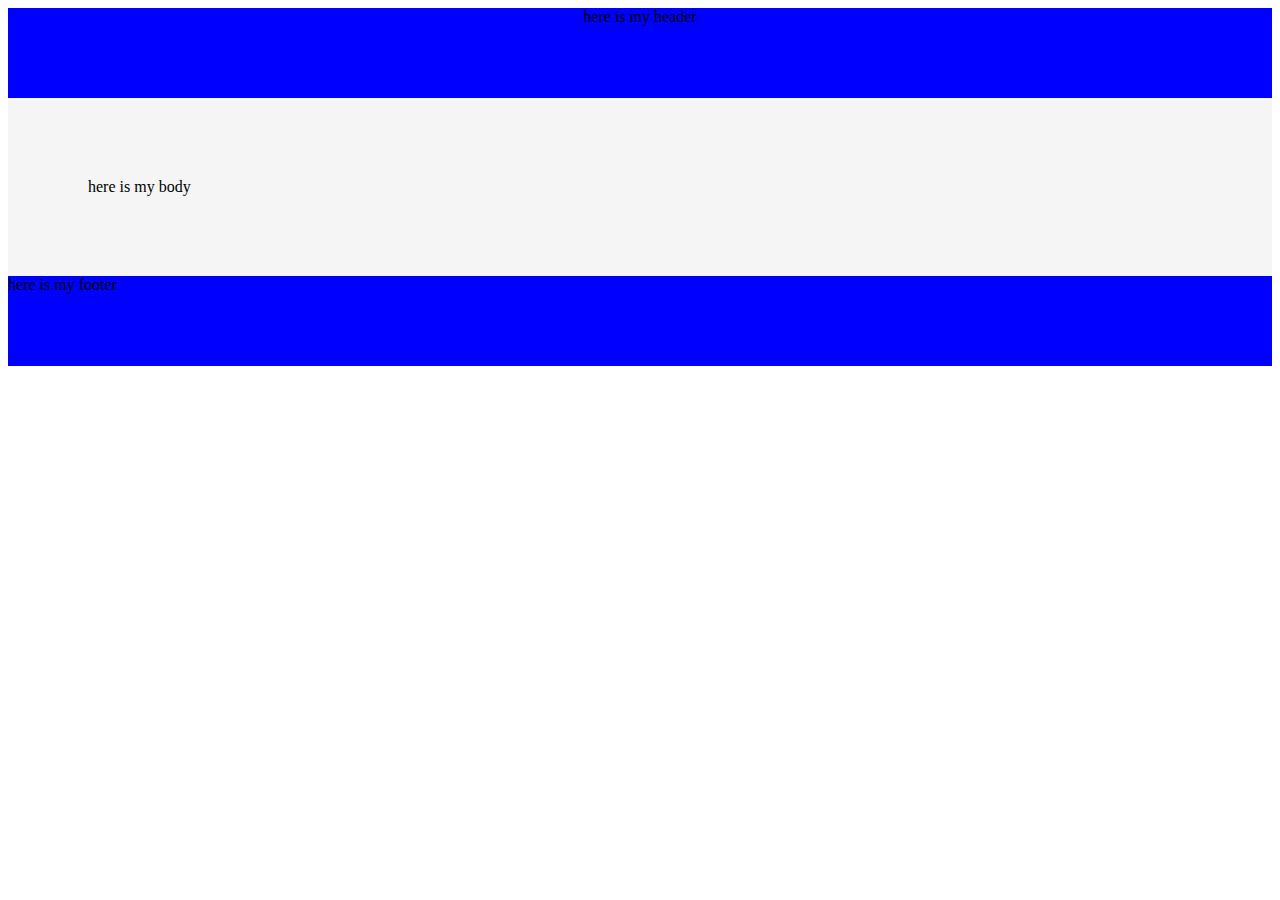
==== index.html @ 0603d253 "updated changes" ====
<!DOCTYPE html>
<html lang="en">
  <head>
    <meta charset="UTF-8" />
    <meta http-equiv="X-UA-Compatible" content="IE=edge" />
    <meta name="viewport" content="width=device-width, initial-scale=1.0" />
    <title>Document</title>
    <link rel="stylesheet" href="styles.css" />
  </head>
  <body>
    <header>here is my header</header>
    <div>here is my body</div>
    <footer>here is my footer</footer>
  </body>
</html>
---- styles.css ----
header {
  background-color: blue;
  height: 10vh;
  text-align: center;
}
div {
  background-color: whitesmoke;
  height: fit-content;
  padding: 80px;
}
footer {
  background-color: blue;
  height: 10vh;
  text-align: justify;
}

@media only screen and (max-width: 768px) {
  div {
    background-color: whitesmoke;
    height: fit-content;
    padding: 80px;
  }
}
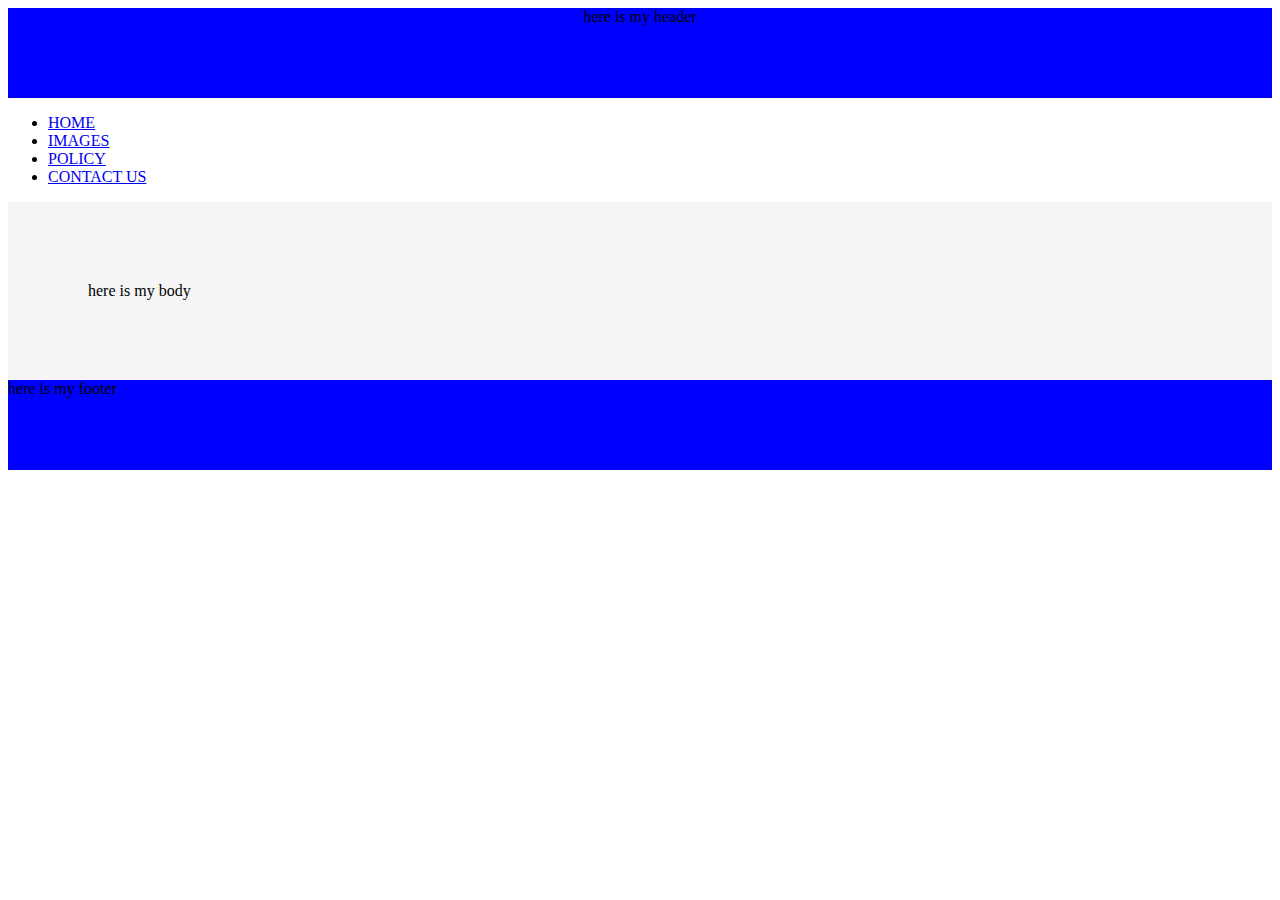
==== commit 4deab63c: "updated changes" ====
--- a/index.html
+++ b/index.html
@@ -5,10 +5,34 @@
     <meta http-equiv="X-UA-Compatible" content="IE=edge" />
     <meta name="viewport" content="width=device-width, initial-scale=1.0" />
     <title>Document</title>
+    <!-- CSS only -->
+    <link
+      href="https://cdn.jsdelivr.net/npm/bootstrap@5.2.1/dist/css/bootstrap.min.css"
+      rel="stylesheet"
+      integrity="sha384-iYQeCzEYFbKjA/T2uDLTpkwGzCiq6soy8tYaI1GyVh/UjpbCx/TYkiZhlZB6+fzT"
+      crossorigin="anonymous"
+    />
+
     <link rel="stylesheet" href="styles.css" />
   </head>
   <body>
     <header>here is my header</header>
+    <ul class="nav">
+      <li class="nav-item">
+        <a class="nav-link active" aria-current="page" href="#">HOME</a>
+      </li>
+      <li class="nav-item">
+        <a class="nav-link" href="#">IMAGES</a>
+      </li>
+      <li class="nav-item">
+        <a class="nav-link" href="#">POLICY</a>
+      </li>
+      <li class="nav-item">
+        <a class="nav-link disabled" href="#" tabindex="-1" aria-disabled="true"
+          >CONTACT US</a
+        >
+      </li>
+    </ul>
     <div>here is my body</div>
     <footer>here is my footer</footer>
   </body>
--- a/styles.css
+++ b/styles.css
@@ -13,11 +13,3 @@
   height: 10vh;
   text-align: justify;
 }
-
-@media only screen and (max-width: 768px) {
-  div {
-    background-color: whitesmoke;
-    height: fit-content;
-    padding: 80px;
-  }
-}
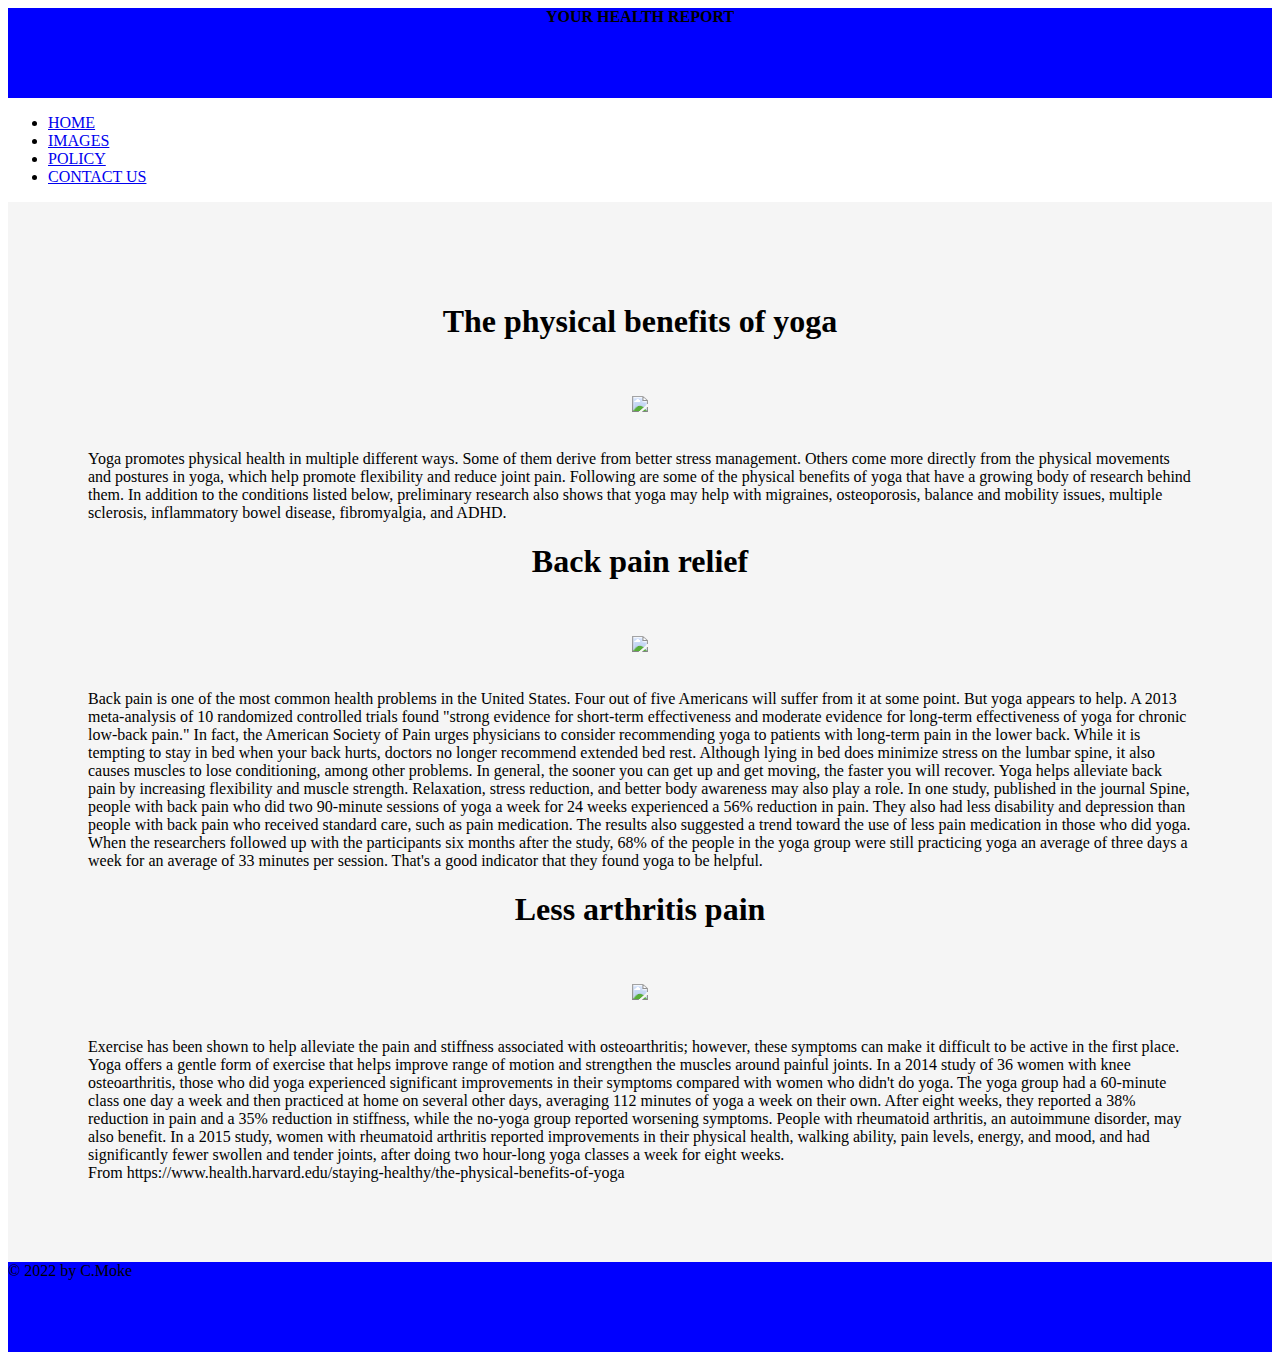
==== commit 1120355c: "updated changes" ====
--- a/index.html
+++ b/index.html
@@ -16,7 +16,7 @@
     <link rel="stylesheet" href="styles.css" />
   </head>
   <body>
-    <header>here is my header</header>
+    <header><strong>YOUR HEALTH REPORT</strong></header>
     <ul class="nav">
       <li class="nav-item">
         <a class="nav-link active" aria-current="page" href="#">HOME</a>
@@ -33,7 +33,46 @@
         >
       </li>
     </ul>
-    <div>here is my body</div>
-    <footer>here is my footer</footer>
+    <div>
+      <h1 style="text-align: center">
+        <strong>The physical benefits of yoga</strong>
+      </h1>
+    </br>
+    <p align ="center"><img src="https://th.bing.com/th/id/OIP.mwcRgsx38Zql-M5dv3oqeAHaDv?w=328&h=177&c=7&r=0&o=5&dpr=1.25&pid=1.7"/></p>
+</br>
+Yoga promotes physical health in multiple different ways. Some of them
+      derive from better stress management. Others come more directly from the
+      physical movements and postures in yoga, which help promote flexibility
+      and reduce joint pain. Following are some of the physical benefits of yoga
+      that have a growing body of research behind them. In addition to the
+      conditions listed below, preliminary research also shows that yoga may
+      help with migraines, osteoporosis, balance and mobility issues, multiple
+      sclerosis, inflammatory bowel disease, fibromyalgia, and ADHD.
+</br>
+<h1 style="text-align: center">
+    <strong>Back pain relief</strong>
+  </h1>
+</br>
+<p align ="center"><img src="https://th.bing.com/th/id/OIP.8uyXzDRuu5IGJXd6JSCGRQHaE7?pid=ImgDet&rs=1"/></p></br>
+Back pain is one of the most common health problems in the United States. Four out of five Americans will suffer from it at some point. But yoga appears to help. A 2013 meta-analysis of 10 randomized controlled trials found "strong evidence for short-term effectiveness and moderate evidence for long-term effectiveness of yoga for chronic low-back pain." In fact, the American Society of Pain urges physicians to consider recommending yoga to patients with long-term pain in the lower back.
+While it is tempting to stay in bed when your back hurts, doctors no longer recommend extended bed rest. Although lying in bed does minimize stress on the lumbar spine, it also causes muscles to lose conditioning, among other problems. In general, the sooner you can get up and get moving, the faster you will recover. Yoga helps alleviate back pain by increasing flexibility and muscle strength. Relaxation, stress reduction, and better body awareness may also play a role.
+
+In one study, published in the journal Spine, people with back pain who did two 90-minute sessions of yoga a week for 24 weeks experienced a 56% reduction in pain. They also had less disability and depression than people with back pain who received standard care, such as pain medication. The results also suggested a trend toward the use of less pain medication in those who did yoga. When the researchers followed up with the participants six months after the study, 68% of the people in the yoga group were still practicing yoga an average of three days a week for an average of 33 minutes per session. That's a good indicator that they found yoga to be helpful.
+</br>
+<h1 style="text-align: center">
+    <strong>Less arthritis pain</strong>
+  </h1>
+</br>
+<p align ="center"><img src="https://i.pinimg.com/736x/4e/c6/9d/4ec69d041b504fd6f661da667c754d98.jpg"/></p></br>
+Exercise has been shown to help alleviate the pain and stiffness associated with osteoarthritis; however, these symptoms can make it difficult to be active in the first place. Yoga offers a gentle form of exercise that helps improve range of motion and strengthen the muscles around painful joints.
+
+In a 2014 study of 36 women with knee osteoarthritis, those who did yoga experienced significant improvements in their symptoms compared with women who didn't do yoga. The yoga group had a 60-minute class one day a week and then practiced at home on several other days, averaging 112 minutes of yoga a week on their own. After eight weeks, they reported a 38% reduction in pain and a 35% reduction in stiffness, while the no-yoga group reported worsening symptoms.
+
+People with rheumatoid arthritis, an autoimmune disorder, may also benefit. In a 2015 study, women with rheumatoid arthritis reported improvements in their physical health, walking ability, pain levels, energy, and mood, and had significantly fewer swollen and tender joints, after doing two hour-long yoga classes a week for eight weeks.
+</br>
+From https://www.health.harvard.edu/staying-healthy/the-physical-benefits-of-yoga
+</div>
+
+    <footer>© 2022 by C.Moke</footer>
   </body>
 </html>
--- a/styles.css
+++ b/styles.css
@@ -2,6 +2,7 @@
   background-color: blue;
   height: 10vh;
   text-align: center;
+  text-size-adjust: 100;
 }
 div {
   background-color: whitesmoke;
